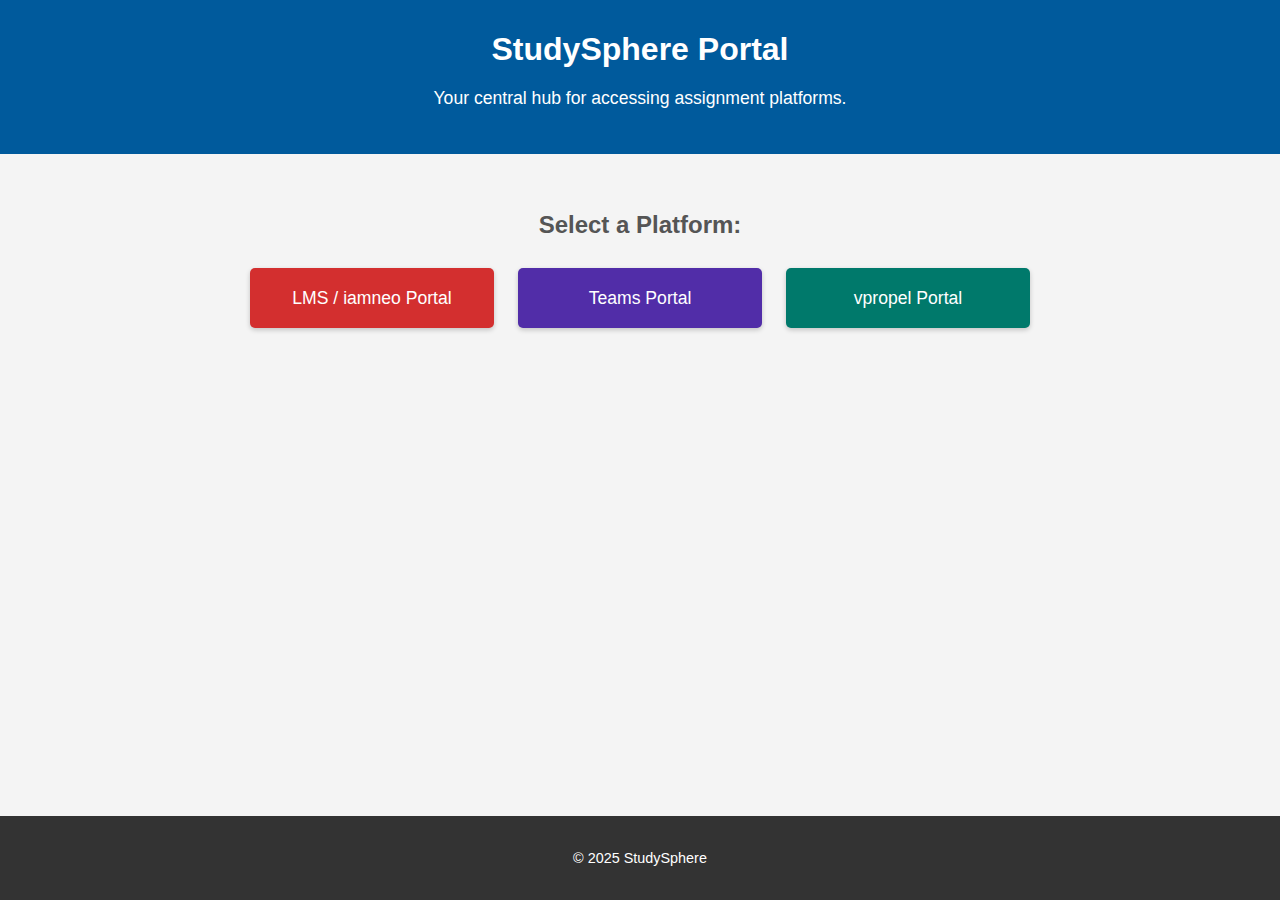
==== index.html @ 20389a19 "Initial commit of consolidated portal" ====
<!DOCTYPE html>
<html lang="en">

<head>
    <meta charset="UTF-8">
    <meta name="viewport" content="width=device-width, initial-scale=1.0">
    <title>Consolidated Assignment Portal</title>
    <!-- Link to the CSS file for styling this hub page -->
    <link rel="stylesheet" href="css/style.css">
</head>

<body>

    <header>
        <h1>StudySphere Portal</h1>
        <p>Your central hub for accessing assignment platforms.</p>
    </header>

    <nav class="platform-navigation">
        <h2>Select a Platform:</h2>
        <ul>
            <li>
                <a href="lms/LMS_site.html" class="platform-button lms-button">
                    LMS / iamneo Portal
                </a>
            </li>
            <li>
                <a href="teams/teams_site.html" class="platform-button teams-button">
                    Teams Portal
                </a>
            </li>
            <li>
                <a href="vpropel/vpropel_site.html" class="platform-button vpropel-button">
                    vpropel Portal
                </a>
            </li>
        </ul>
    </nav>

    <footer>
        <p>&copy; 2025 StudySphere</p>
    </footer>

</body>

</html>
---- css/style.css ----
body {
    font-family: sans-serif;
    line-height: 1.6;
    margin: 0;
    padding: 0;
    background-color: #f4f4f4;
    color: #333;
    display: flex;
    flex-direction: column;
    min-height: 100vh;
    /* Ensure footer sticks to bottom */
}

header {
    background-color: #005a9c;
    /* Example blue header */
    color: #fff;
    padding: 1.5rem 1rem;
    text-align: center;
}

header h1 {
    margin: 0;
    font-size: 2em;
}

header p {
    margin-top: 0.5em;
    font-size: 1.1em;
}

.platform-navigation {
    padding: 2rem 1rem;
    text-align: center;
    flex-grow: 1;
    /* Allows this section to fill space */
}

.platform-navigation h2 {
    margin-bottom: 1.5rem;
    color: #555;
}

.platform-navigation ul {
    list-style: none;
    padding: 0;
    margin: 0;
    display: flex;
    /* Arrange buttons horizontally */
    justify-content: center;
    /* Center buttons */
    flex-wrap: wrap;
    /* Allow wrapping on smaller screens */
    gap: 1.5rem;
    /* Space between buttons */
}

.platform-navigation li {
    display: inline-block;
    /* Keep items inline if flex isn't used/supported */
}

.platform-button {
    display: inline-block;
    padding: 1rem 2rem;
    text-decoration: none;
    color: #fff;
    border-radius: 5px;
    font-size: 1.1em;
    transition: background-color 0.3s ease, transform 0.2s ease;
    min-width: 180px;
    /* Give buttons a minimum width */
    text-align: center;
    box-shadow: 0 2px 5px rgba(0, 0, 0, 0.2);
}

.platform-button:hover {
    opacity: 0.9;
    transform: translateY(-2px);
    /* Slight lift effect */
    box-shadow: 0 4px 8px rgba(0, 0, 0, 0.2);
}

/* Specific button colors (examples) */
.lms-button {
    background-color: #d32f2f;
    /* Red */
}

.teams-button {
    background-color: #512da8;
    /* Purple */
}

.vpropel-button {
    background-color: #00796b;
    /* Teal */
}

footer {
    text-align: center;
    padding: 1rem;
    margin-top: auto;
    /* Pushes footer down */
    background-color: #333;
    color: #fff;
    font-size: 0.9em;
}
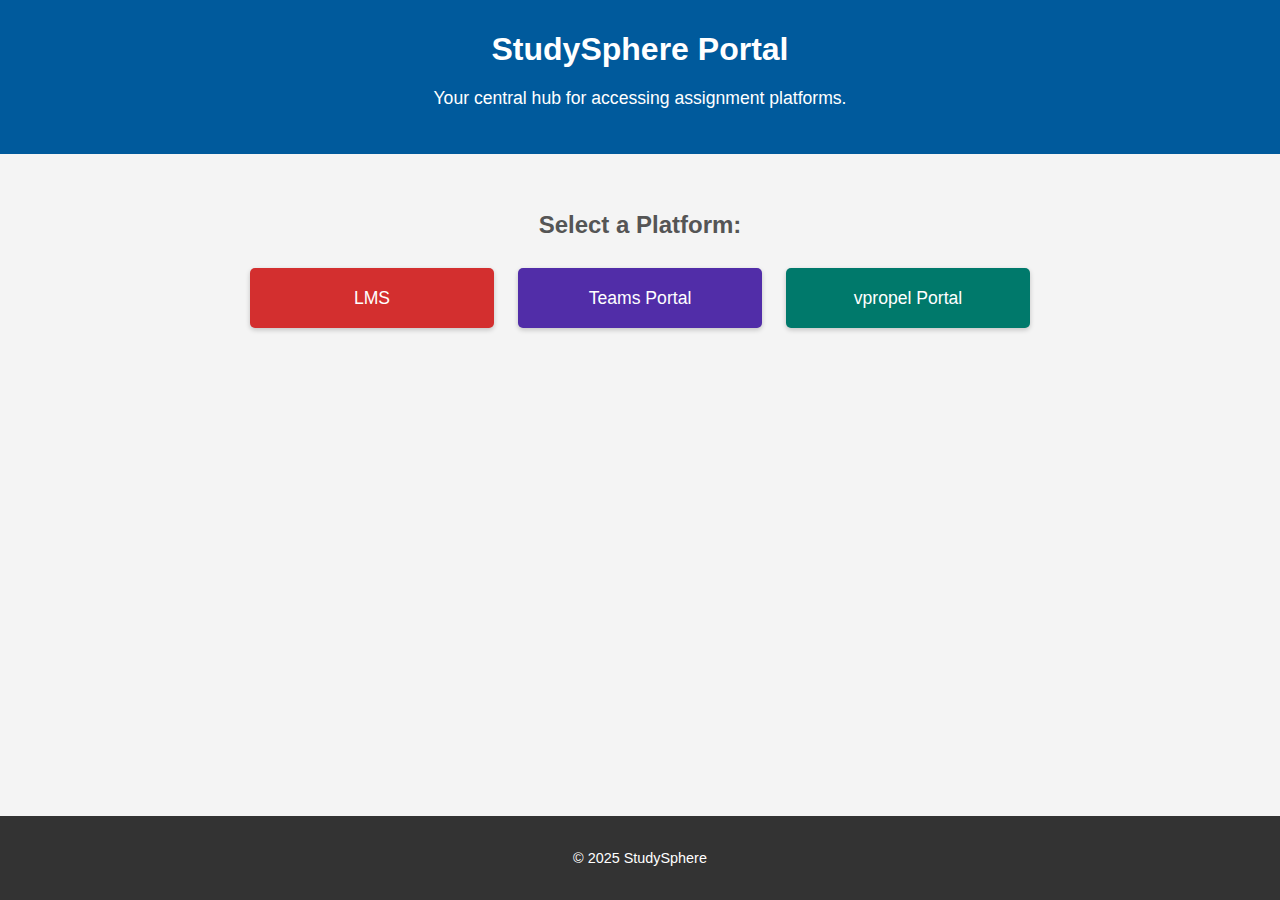
==== commit cad44ce8: "Update index.html" ====
--- a/index.html
+++ b/index.html
@@ -21,7 +21,7 @@
         <ul>
             <li>
                 <a href="lms/LMS_site.html" class="platform-button lms-button">
-                    LMS / iamneo Portal
+                    LMS
                 </a>
             </li>
             <li>
@@ -43,4 +43,4 @@
 
 </body>
 
-</html>+</html>
